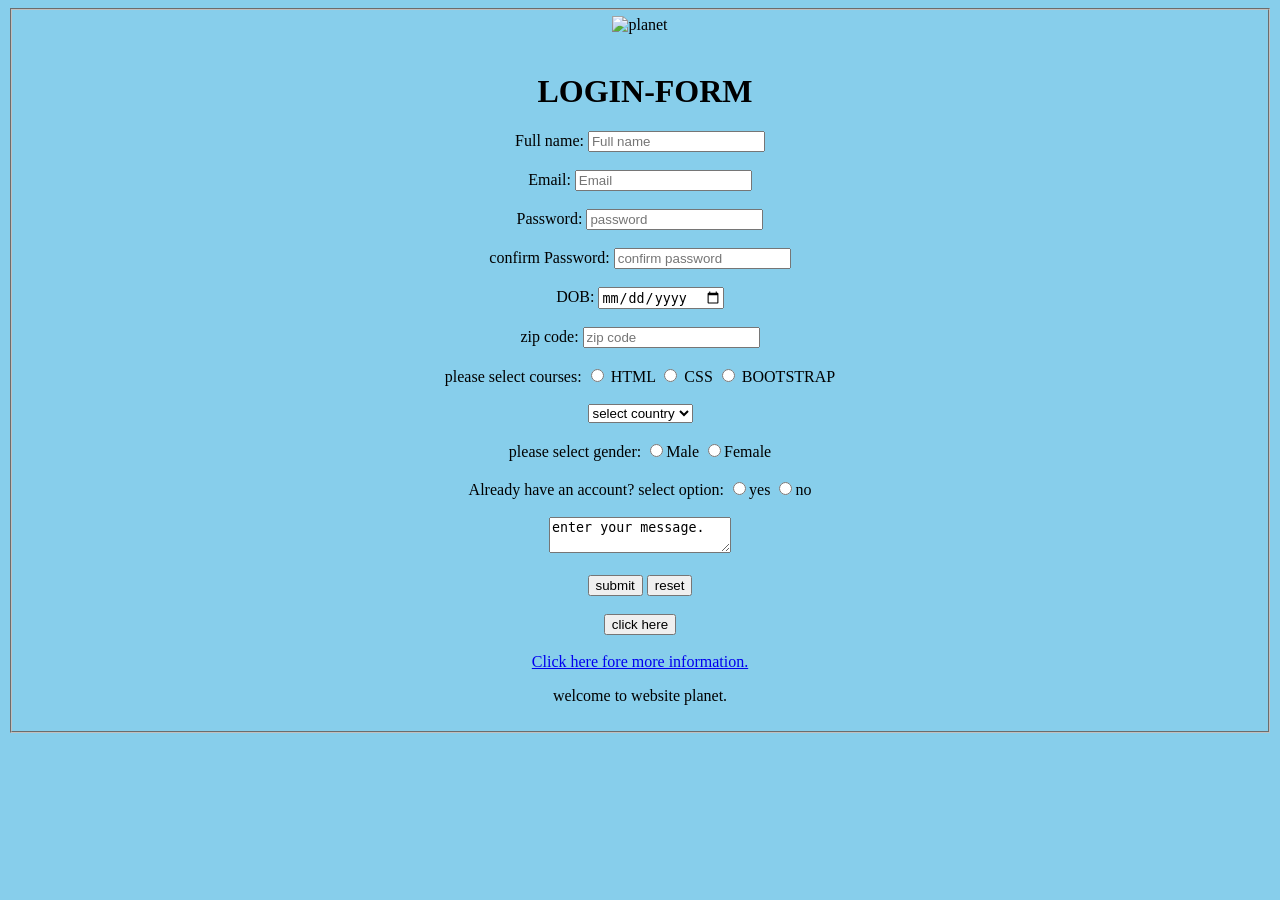
==== login-form.html @ 151782af "hmmmmm" ====
<!DOCTYPE html>
<html lang="en">
<head>
    <meta charset="UTF-8">
    <meta http-equiv="X-UA-Compatible" content="IE=edge">
    <meta name="login-form" content="M-BILAL">
    <title>LOGIN-FORM</title>
    <style>
           h1{
               border: 2x solid salmon;
               padding-left: 20px;
               padding-right: 10px;
               text-align: center;
           }
    </style>
</head>
<body bgcolor="skyblue" align="center">
       <form>
           <fieldset align="center" >
               <img src="planet.png" alt="planet" width="200px"><br><br>
               <h1>LOGIN-FORM</h1>
               <label>Full name:</label>
               <input type="txt" id="Full name" value="" placeholder="Full name"><br><br>
               <label>Email:</label>
               <input type="email" id="Email" value="" placeholder="Email" width="10px"><br><br>
               <label>Password:</label>
               <input type="password" id="password" value="" placeholder="password"><br><br>
               <label>confirm Password:</label>
               <input type="password" id="confirm password" value="" placeholder="confirm password"><br><br>
               <label for="DOB">DOB:</label>
               <input type="date" value="" placeholder="DOB" name="DOB"><br><br>
               <label>zip code:</label>
               <input type="txt" value="" placeholder="zip code" name="zip code"><br><br>
               please select courses:
               <input type="radio" name="course" value="html" id="html">
               <label >HTML</label>
               <input type="radio" name="course" value="CSS" id="CSS">
               <label for="CSS">CSS</label>
               <input type="radio" name="course" value="BOOTSTRAP" id="BOOTSTRAP">
               <label>BOOTSTRAP</label>
               <br><br>
               <select name="country" placeholder="select country">
               <option value="" selected disabled>select country</option>
               <option value="">PAKISTAN</option>
               <option value="">USA</option>
               <option value="">UK</option>
               <option value="">RUSSIA</option>
               <option value="" disabled>INDIA</option>
               </select><br><br>
               <label>please select gender:</label>
               <input type="radio" value="Male" name="gender"><label>Male</label>
               <input type="radio" value="Female" name="gender"><label>Female</label><br><br>
              <input type="hidden"><label>Already have an account?</label>
              <label>select option:</label>
              <input type="radio" value="yes" name="option"><label>yes</label>
              <input type="radio" value="no" name="option"><label>no</label><br><br>
              <textarea>enter your message.</textarea><br><br>
              <input type="submit" value="submit">
              <input type="reset" value="reset"><br><br>
              <input type="button" onclick="alert('This website is about planet.I hope you like this.Thanks for the supporting.')" value="click here"><br><br>
              <a href="https://www.websiteplanet.com/">Click here fore more information.</a>
              <p>welcome to website planet.</p>
           </fieldset>
       </form>
</body>
</html>
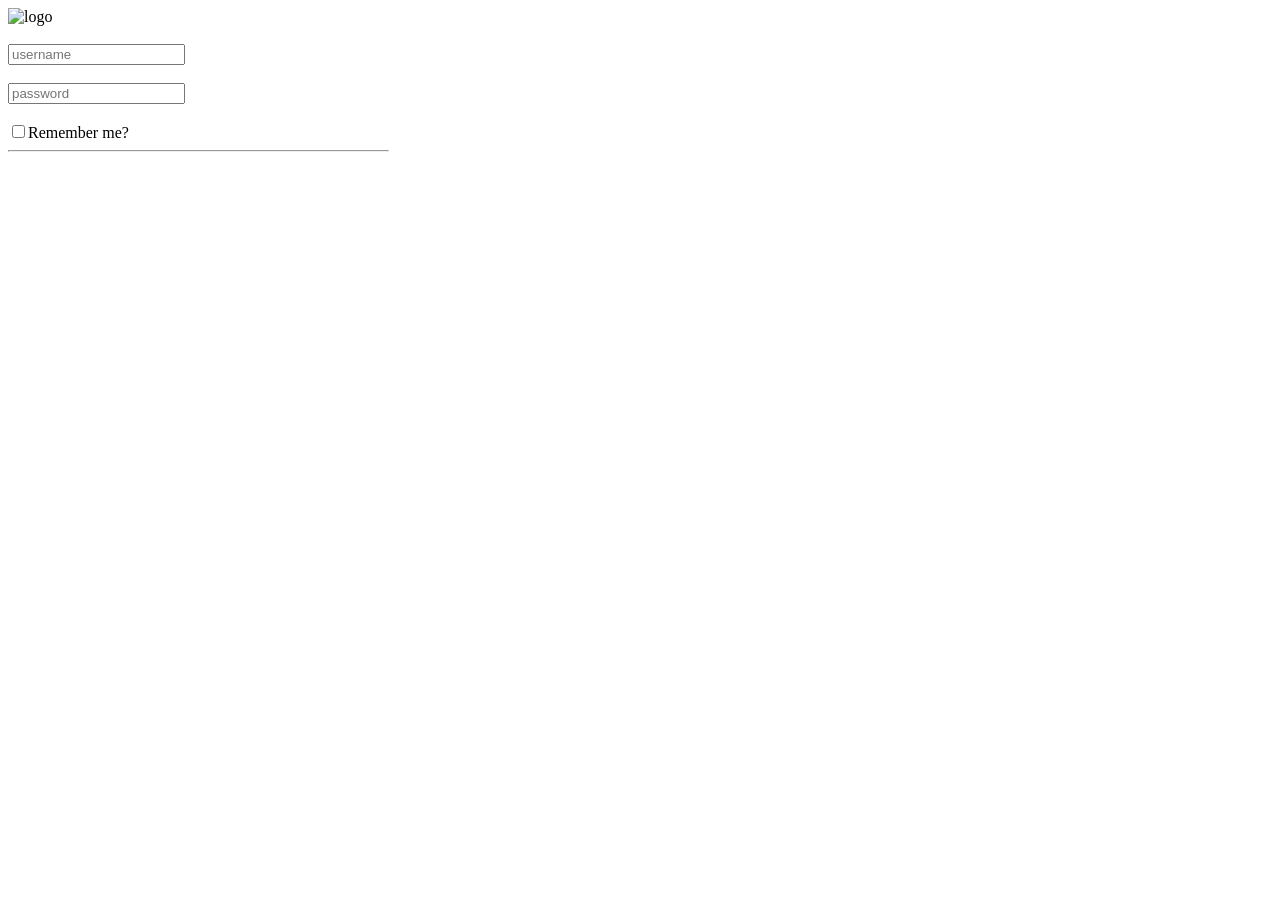
==== commit c256f2d1: "Add files via upload" ====
--- a/login-form.html
+++ b/login-form.html
@@ -2,65 +2,14 @@
 <html lang="en">
 <head>
     <meta charset="UTF-8">
-    <meta http-equiv="X-UA-Compatible" content="IE=edge">
-    <meta name="login-form" content="M-BILAL">
-    <title>LOGIN-FORM</title>
-    <style>
-           h1{
-               border: 2x solid salmon;
-               padding-left: 20px;
-               padding-right: 10px;
-               text-align: center;
-           }
-    </style>
+    <title>login-form</title>
 </head>
-<body bgcolor="skyblue" align="center">
-       <form>
-           <fieldset align="center" >
-               <img src="planet.png" alt="planet" width="200px"><br><br>
-               <h1>LOGIN-FORM</h1>
-               <label>Full name:</label>
-               <input type="txt" id="Full name" value="" placeholder="Full name"><br><br>
-               <label>Email:</label>
-               <input type="email" id="Email" value="" placeholder="Email" width="10px"><br><br>
-               <label>Password:</label>
-               <input type="password" id="password" value="" placeholder="password"><br><br>
-               <label>confirm Password:</label>
-               <input type="password" id="confirm password" value="" placeholder="confirm password"><br><br>
-               <label for="DOB">DOB:</label>
-               <input type="date" value="" placeholder="DOB" name="DOB"><br><br>
-               <label>zip code:</label>
-               <input type="txt" value="" placeholder="zip code" name="zip code"><br><br>
-               please select courses:
-               <input type="radio" name="course" value="html" id="html">
-               <label >HTML</label>
-               <input type="radio" name="course" value="CSS" id="CSS">
-               <label for="CSS">CSS</label>
-               <input type="radio" name="course" value="BOOTSTRAP" id="BOOTSTRAP">
-               <label>BOOTSTRAP</label>
-               <br><br>
-               <select name="country" placeholder="select country">
-               <option value="" selected disabled>select country</option>
-               <option value="">PAKISTAN</option>
-               <option value="">USA</option>
-               <option value="">UK</option>
-               <option value="">RUSSIA</option>
-               <option value="" disabled>INDIA</option>
-               </select><br><br>
-               <label>please select gender:</label>
-               <input type="radio" value="Male" name="gender"><label>Male</label>
-               <input type="radio" value="Female" name="gender"><label>Female</label><br><br>
-              <input type="hidden"><label>Already have an account?</label>
-              <label>select option:</label>
-              <input type="radio" value="yes" name="option"><label>yes</label>
-              <input type="radio" value="no" name="option"><label>no</label><br><br>
-              <textarea>enter your message.</textarea><br><br>
-              <input type="submit" value="submit">
-              <input type="reset" value="reset"><br><br>
-              <input type="button" onclick="alert('This website is about planet.I hope you like this.Thanks for the supporting.')" value="click here"><br><br>
-              <a href="https://www.websiteplanet.com/">Click here fore more information.</a>
-              <p>welcome to website planet.</p>
-           </fieldset>
-       </form>
+<body>
+    <form>
+        <img src="logo.png" alt="logo"><br><br>
+        <input type="text"  name="username" placeholder="username"><br><br>
+        <input type="password" name="password" placeholder="password"><br><br>
+        <input type="checkbox"><label>Remember me?</label><hr align="left" width="30%"><br><br>
+        </form>
 </body>
 </html>
